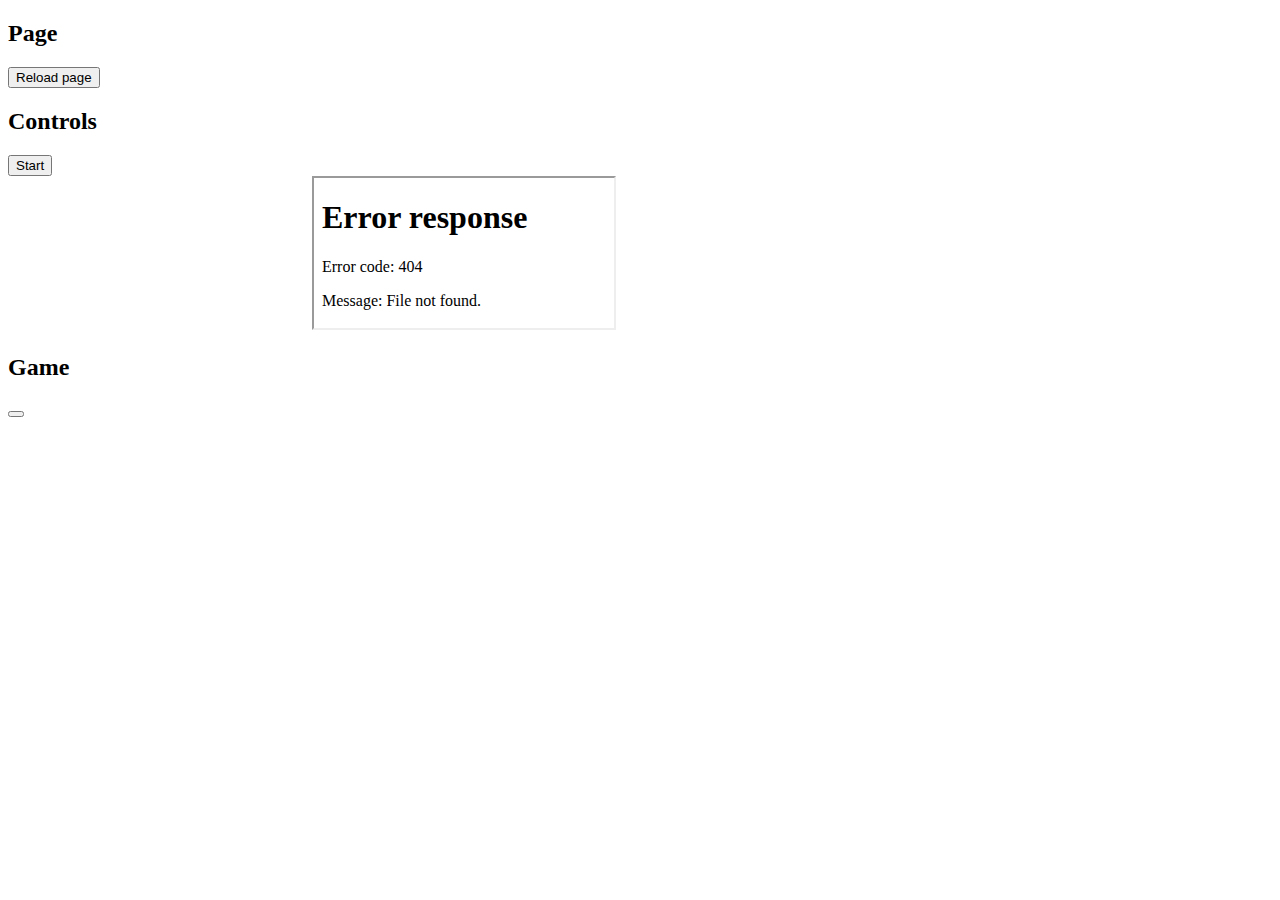
==== src/static/index.html @ cbbee083 "Add better input queue" ====
<!doctype html>
<html>
    <head>
        <title>Crowdsourced Gameboy Advanced</title>
        <meta charset="utf-8"/>
        <link rel="stylesheet" type="text/css" href="/static/main.css">
        <script type="text/javascript" src="/static/index.js"></script>
    </head>
    <body>
        <div class="controls">
            <h2>Page</h2>
            <button tabindex="-1" onclick="location.reload();">Reload page</button>
            <h2>Controls</h2>
            <button tabindex="-1" onclick="onVirtualKey(13);">Start</button>
        </div>
        <div class="game">
          <canvas id="canvas"></canvas>
          <iframe id="backCapture" src="frame"></iframe>
        </div>
        <div class="message-container">
            <h2>Game</h2>
            <button id="dummy"></button>
            <div class="messages" id="commands"></div>
        </div>
    </body>
</html>
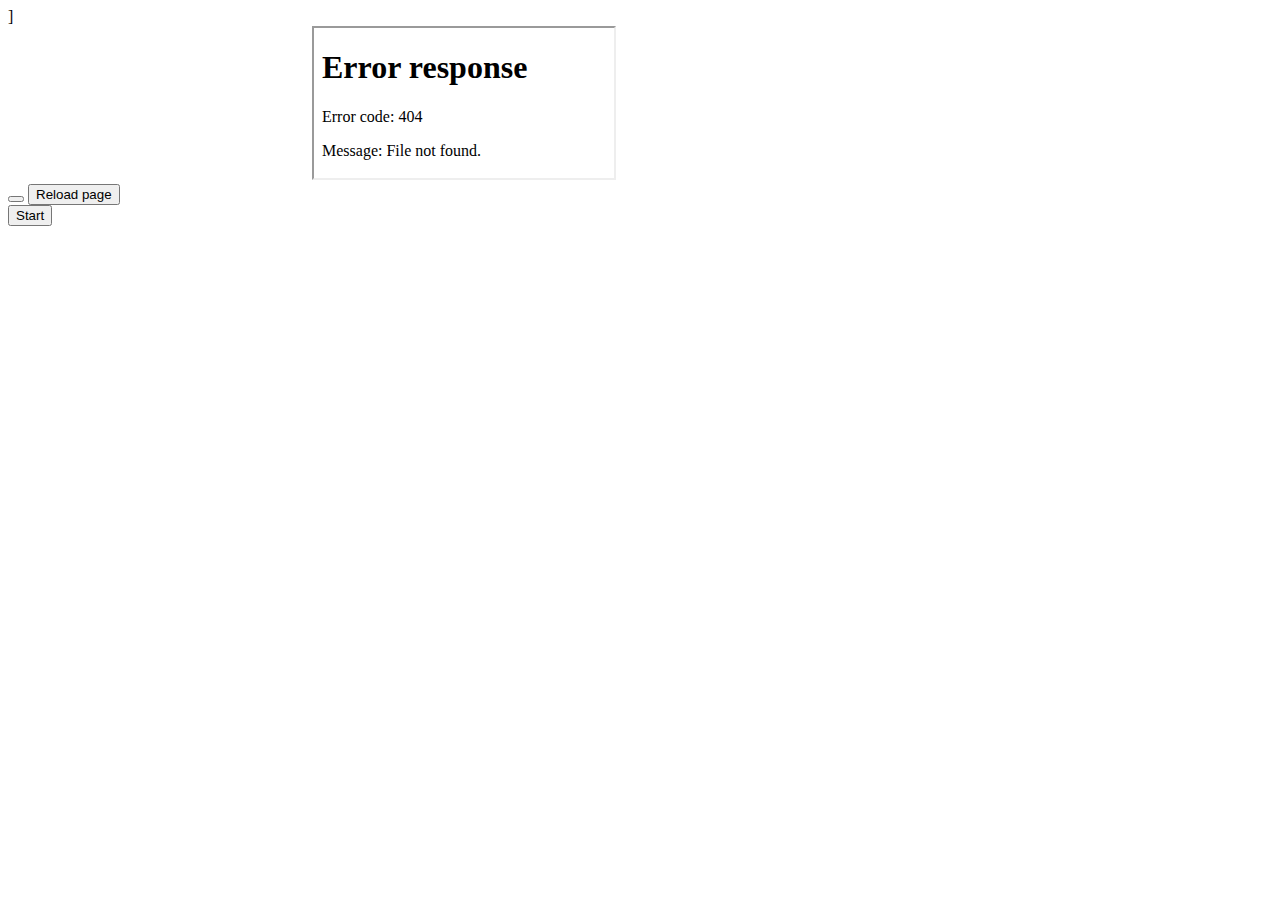
==== commit 5e1c3d05: "Rework frontend" ====
--- a/src/static/index.html
+++ b/src/static/index.html
@@ -3,24 +3,21 @@
     <head>
         <title>Crowdsourced Gameboy Advanced</title>
         <meta charset="utf-8"/>
-        <link rel="stylesheet" type="text/css" href="/static/main.css">
+        <link rel="stylesheet" type="text/css" href="/static/main.css">]
+        <script type="text/javascript" src="/static/game.js"></script>
         <script type="text/javascript" src="/static/index.js"></script>
     </head>
     <body>
-        <div class="controls">
-            <h2>Page</h2>
-            <button tabindex="-1" onclick="location.reload();">Reload page</button>
-            <h2>Controls</h2>
-            <button tabindex="-1" onclick="onVirtualKey(13);">Start</button>
-        </div>
         <div class="game">
           <canvas id="canvas"></canvas>
           <iframe id="backCapture" src="frame"></iframe>
         </div>
-        <div class="message-container">
-            <h2>Game</h2>
-            <button id="dummy"></button>
-            <div class="messages" id="commands"></div>
+        <div class="controls">
+            <div class="page-controls">
+                <button id="dummy" style=""></button>
+                <button tabindex="-1" onclick="location.reload();">Reload page</button>
+            </div>
+            <button tabindex="-1" id="startButton" onclick="onVirtualKey(13);">Start</button>
         </div>
     </body>
 </html>
